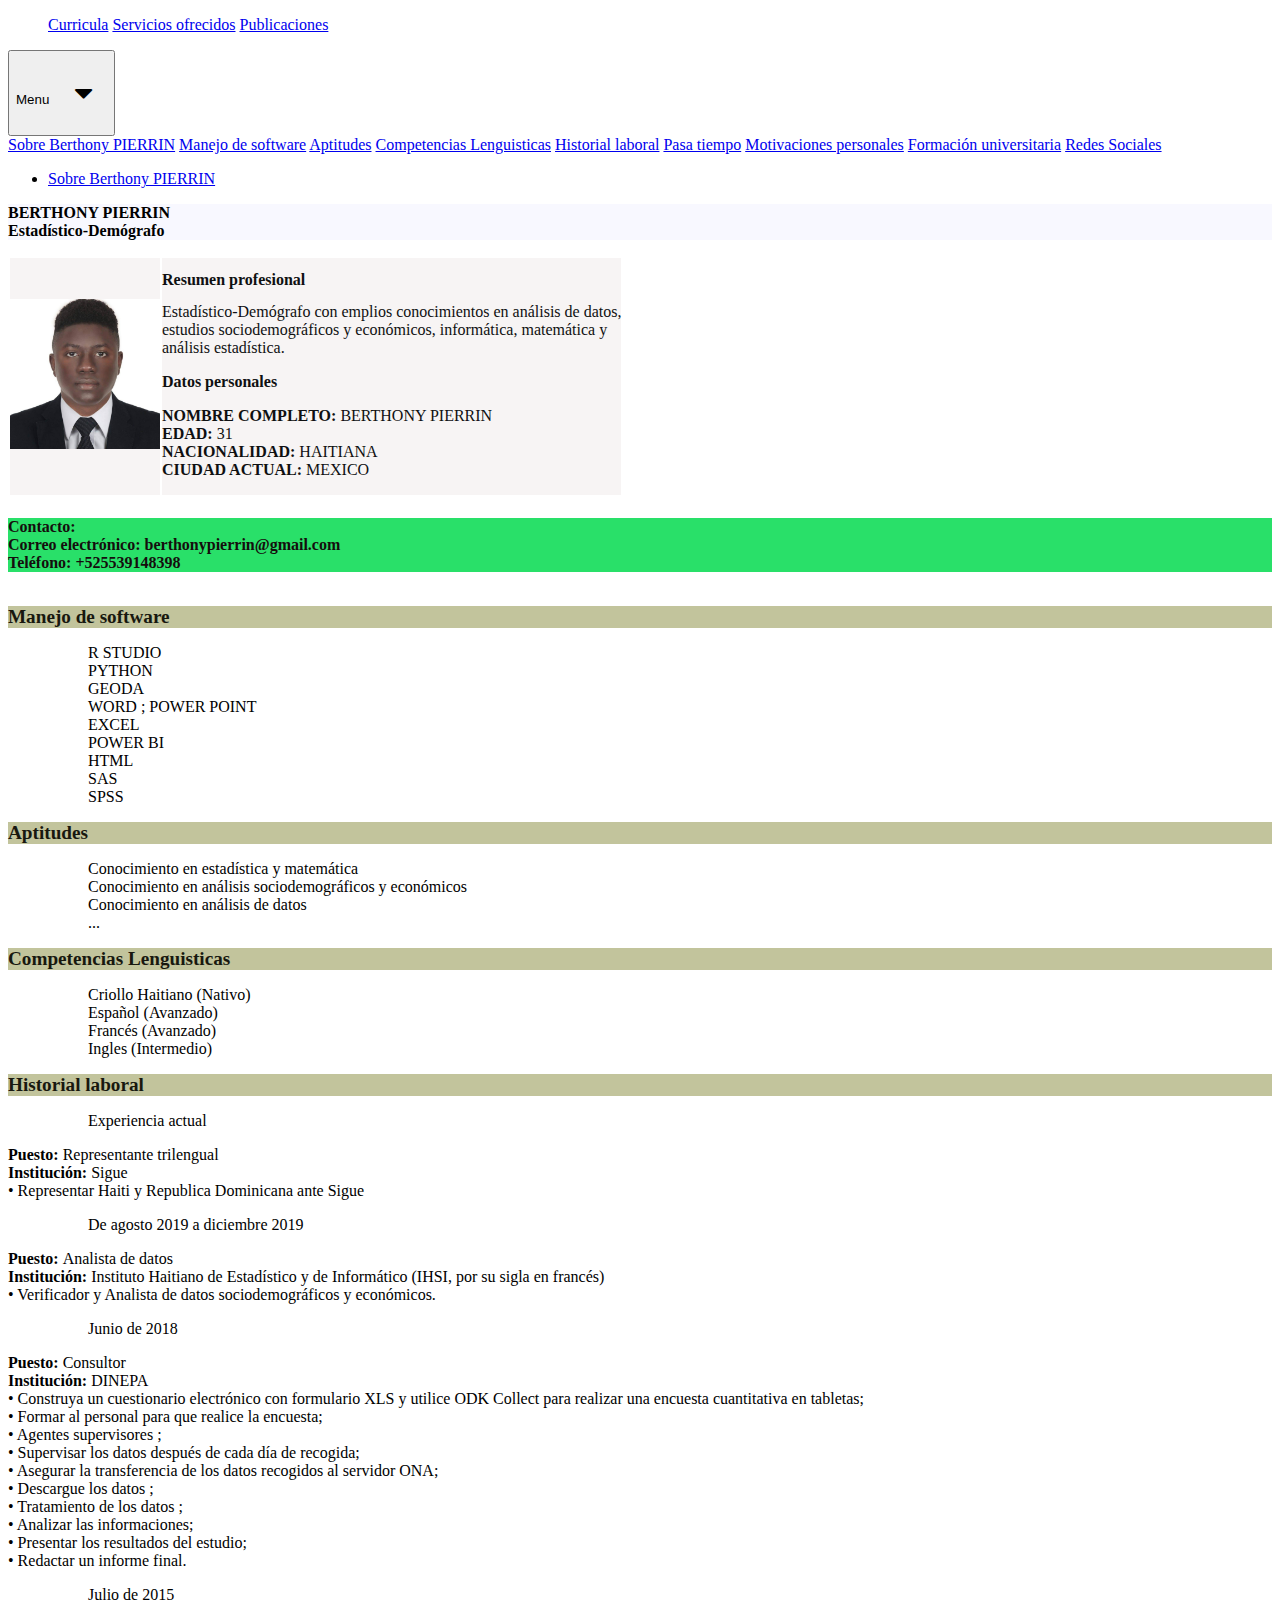
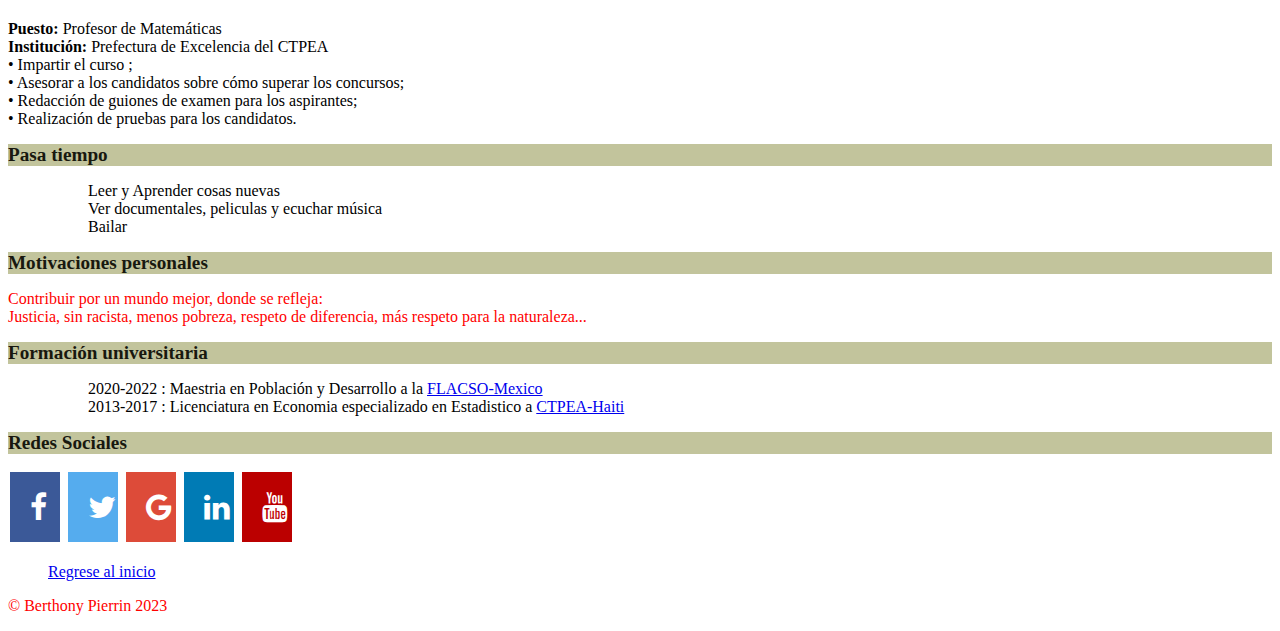
==== Curricula.html @ 3fb36a34 "Update Curricula.html" ====
<!DOCTYPE html>
<html lang="en">

<head>
 <meta charset="UTF-8">
 <meta http-equiv="X-UA-Compatible" content="IE=edge">
 <meta name="viewport" content="width=device-width, initial-scale=1.0">
 <title>Berthony PIERRIN</title>

 <link rel="preconnect" href="https://fonts.googleapis.com">
 <link rel="preconnect" href="https://fonts.gstatic.com" crossorigin>
 <link href="https://fonts.googleapis.com/css2?family=Montserrat:wght@500&display=swap" rel="stylesheet">

 <link rel="stylesheet" href="./css/styles.css">
</head>

 

<body>
  <nav>
    <ul>
      <a href="index.html">Curricula</a>
      <a href="Sobre Berthony Pierrin.html">Servicios ofrecidos</a>
      <a href="Publicaciones.html">Publicaciones</a>
    </ul>
  </nav>

<div class="navbar">
    <div class="subnav">
      <button class="subnavbtn">Menu <i class="fa fa-caret-down"></i></button>
      <div class="subnav-content">
         <a href="#Sobre Berthony PIERRIN">Sobre Berthony PIERRIN</a>
         <a href="#Manejo de software">Manejo de software</a>
         <a href="#Aptitudes">Aptitudes</a>
         <a href="#Competencias Lenguisticas">Competencias Lenguisticas</a>
         <a href="#Historial laboral">Historial laboral</a>
         <a href="#hobbies">Pasa tiempo</a>
         <a href="#Motivaciones personales">Motivaciones personales</a>
         <a href="#Formación universitaria">Formación universitaria</a>
         <a href="#Redes Sociales">Redes Sociales</a>  
  </div>
  

  <body>
    <!-- navigation -->
    <nav id="Sobre Berthony PIERRIN">
     <!-- les liens vers les autres pages -->
     <ul class="menu">
      <li><a href="#Sobre Berthony PIERRIN">Sobre Berthony PIERRIN</a></li>
     </ul>
    </nav>


    
 <!-- biographie -->
 <!-- titre (heading1) -->

 <header>
  
  <!-- paragraphe qui va vous présenter -->
  <div class="bio">
   
<style>
    * {
      box-sizing: border-box;
    }
    
    .column {
      float: none;
      width: ;
      padding: ;
      height: ; 
    }
    
    .row:after {
      content: "";
      display: table;
      clear: both;
    }
    </style>
    </head>
    
    <body>
    
    <div class="row">
      <div class="column" style="background-image:url(https://images.unsplash.com/photo-1488998427799-e3362cec87c3?ixlib=rb-4.0.3&ixid=M3wxMjA3fDB8MHxwaG90by1wYWdlfHx8fGVufDB8fHx8fA%3D%3D&auto=format&fit=crop&w=870&q=80);">
        
        <style>
            h1{color: #18180f;background-color: #c2c49c;font-size: larger;}
        </style>
     <h1>  </h1>
     <style>
        h3{ background-color: ghostwhite;font-size: 100%;}
     </style>
     <h3>BERTHONY PIERRIN <br>
        Estadístico-Demógrafo</h3>
    
    <style>
        td{background-color: rgb(247, 244, 244);}
    </style>
    
        <table cellpadding="0.5"> 
    
            <style>p {color: rgb(255, 0, 0);}</style>
            
            <tr>
            
                <td>
             <img src="foto/Pierrin.png" width="150" height="150"/>
             </td>    
    
            
            <td>
                <h2>Resumen profesional</h2>
                    Estadístico-Demógrafo con emplios conocimientos en análisis de datos, <br />
                    estudios sociodemográficos y económicos, informática, matemática y<br />
                    análisis estadística.
                
                </p>
                <h2>Datos personales</h2>
                <dl>
                    <dt> <b>NOMBRE COMPLETO: </b> BERTHONY PIERRIN</dt>
                    <dt> <b>EDAD: </b> 31</dt>
                   <dt> <b>NACIONALIDAD: </b> HAITIANA</dt>
                    <dt> <b>CIUDAD ACTUAL: </b> MEXICO</dt>
                </dl>
            </td>
            
            </tr>
            </table>
    
            <style>
                table{color: rgb(15, 16, 17);}
            </style>
             <h4> Contacto: <br>
                Correo electrónico: berthonypierrin@gmail.com <br>
                Teléfono: +525539148398  </p></h4>
    
    <style>
        h4{color: #150d0d; background-color: #0fdc57e3;}
    </style>
    
    </div>
      </div>
    
    
        <style>
            h2{font-size: 100%;}
        </style>
        <tr>

            <style>
                h1{color: #18180f;background-color: #c2c49c;font-size: larger;}
            </style>
 </header>

 <!-- Manejo de software -->
 <section>
  <h1 id="Manejo de software">Manejo de software</h1>
  <ul>
    <ol>R STUDIO</ol>
    <ol> PYTHON</ol>
    <ol> GEODA</ol>
    <ol>WORD ; POWER POINT </ol>
    <ol>EXCEL</ol>
    <ol>POWER BI</ol>
    <ol>HTML</ol>
    <ol> SAS</ol>
    <ol> SPSS</ol>
</ul>
</section>

<section>
    <h1 id="Aptitudes">Aptitudes</h1>

    <ul>
    <ol>Conocimiento en estadística y matemática </ol>
    <ol>Conocimiento en análisis sociodemográficos y económicos </ol>
    <ol>Conocimiento en análisis de datos </ol>
    <ol>...</ol>

    </ul>

 </section>
 <!-- Competencias Lenguisticas -->
 <section>
  <h1 id="Competencias Lenguisticas">Competencias Lenguisticas</h1>
  <ul>
    <ol>Criollo Haitiano (Nativo)</ol>
    <ol> Español  (Avanzado) </ol>
    <ol> Francés  (Avanzado)</ol>
    <ol>Ingles (Intermedio)</ol>
</ul>

 </section>
 <!-- Historial laboral -->
 <section>
  <h1 id="Historial laboral">Historial laboral</h1>
  <ul>
    <ol>Experiencia actual</ol>
</ul>
<dl>
<dt> <b>Puesto: </b> Representante trilengual</dt>
<dt> <b>Institución: </b> Sigue</dt>

•   Representar Haiti y Republica Dominicana ante Sigue 

</dt>
</dl>

<ul>
    <ol>De agosto 2019 a diciembre 2019</ol>
</ul>
<dl>

<dt> <b>Puesto: </b> Analista de datos</dt>
<dt> <b>Institución: </b> Instituto Haitiano de Estadístico y de Informático (IHSI, por su sigla en francés)</dt>

•   Verificador y Analista de datos sociodemográficos y económicos. 
</dt>
</dl>

<ul>
    <ol>Junio de 2018</ol>
</ul>
<dl>
<dt> <b>Puesto: </b> Consultor</dt>
<dt> <b>Institución: </b> DINEPA</dt>
•   Construya un cuestionario electrónico con formulario XLS y utilice ODK Collect para realizar una encuesta cuantitativa en tabletas;<br />
•   Formar al personal para que realice la encuesta;<br />
•   Agentes supervisores ;<br />
•   Supervisar los datos después de cada día de recogida;<br />
•   Asegurar la transferencia de los datos recogidos al servidor ONA;<br />
•   Descargue los datos ;<br />
•   Tratamiento de los datos ;<br />
•   Analizar las informaciones;<br />
•   Presentar los resultados del estudio;<br />
•   Redactar un informe final.
</dt>
</dl>

<ul>
    <ol>Julio de 2015</ol>
</ul>
<dl>
<dt> <b>Puesto: </b> Profesor de Matemáticas </dt>
<dt> <b>Institución: </b> Prefectura de Excelencia del CTPEA</dt>
•   Impartir el curso ;<br />
•   Asesorar a los candidatos sobre cómo superar los concursos;<br />
•   Redacción de guiones de examen para los aspirantes;<br />
•   Realización de pruebas para los candidatos.
</dt>
</dl>

 </section>

 <!-- Pasa tiempo -->
 <section>
    <h1 id="hobbies">Pasa tiempo</h1>
    <ul>
        <ol>Leer y Aprender cosas nuevas</ol>
        <ol> Ver documentales, peliculas y ecuchar música  </ol>
        <ol> Bailar</ol>
        
    </ul>

   </section>

<!-- Motivaciones personaless -->
<section>
    <h1 id="Motivaciones personales">Motivaciones personales</h1>
    <p>
        Contribuir por un mundo mejor, donde se refleja:<br />
        Justicia, sin racista, menos pobreza, respeto de diferencia, más respeto para la naturaleza...
        </p>

   </section>
   <!-- Formación universitaria -->
 <section>
    <h1 id="Formación universitaria">Formación universitaria</h1>
    <ul>
        <ol>2020-2022 : Maestria en Población y Desarrollo a la <a href="https://www.flacso.edu.mx/"> FLACSO-Mexico </a> </ol>
        <ol> 2013-2017 : Licenciatura en Economia especializado en Estadistico a <a href=" https://ctpea.ht/"> CTPEA-Haiti </a> </ol>

    </ul>

   </section>
   <!-- Redes Sociales -->
 <section>
    <h1 id="Redes Sociales">Redes Sociales</h1>
    <section>

        <link rel="stylesheet" href="https://cdnjs.cloudflare.com/ajax/libs/font-awesome/4.7.0/css/font-awesome.min.css">
        <style>
            .fa {
                padding: 20px;
                font-size: 30px;
                width: 50px;
                text-align: center;
                text-decoration: none;
                margin: 5px 2px;
              }
              
              .fa:hover {
                  opacity: 0.7;
              }
              
              .fa-facebook {
                background: #3B5998;
                color: white;
              }
              
              .fa-twitter {
                background: #55ACEE;
                color: white;
              }
              
              .fa-google {
                background: #dd4b39;
                color: white;
              }
              
              .fa-linkedin {
                background: #007bb5;
                color: white;
              }
              
              .fa-youtube {
                background: #bb0000;
                color: white;
              }
            </style>
        
              <body>
        
              <a href="https://www.facebook.com/profile.php?id=100063518134415" class="fa fa-facebook"></a>
              <a href="https://twitter.com/PierrinB" class="fa fa-twitter"></a>
              <a href="berthonypierrin@gmail.com" class="fa fa-google"></a>
              <a href="https://www.linkedin.com/in/berthony-pierrin-6a87a8184" class="fa fa-linkedin"></a>
              <a href="https://www.youtube.com/@berthonypierrin/videos" class="fa fa-youtube"></a>
          </body>
        
   </section>


 <!-- footer -->
 <footer>
  <ol><a href="#Sobre Berthony PIERRIN">Regrese al inicio</a></ol>
  <p> © Berthony Pierrin 2023</p>
 </footer>
</body>

</html>
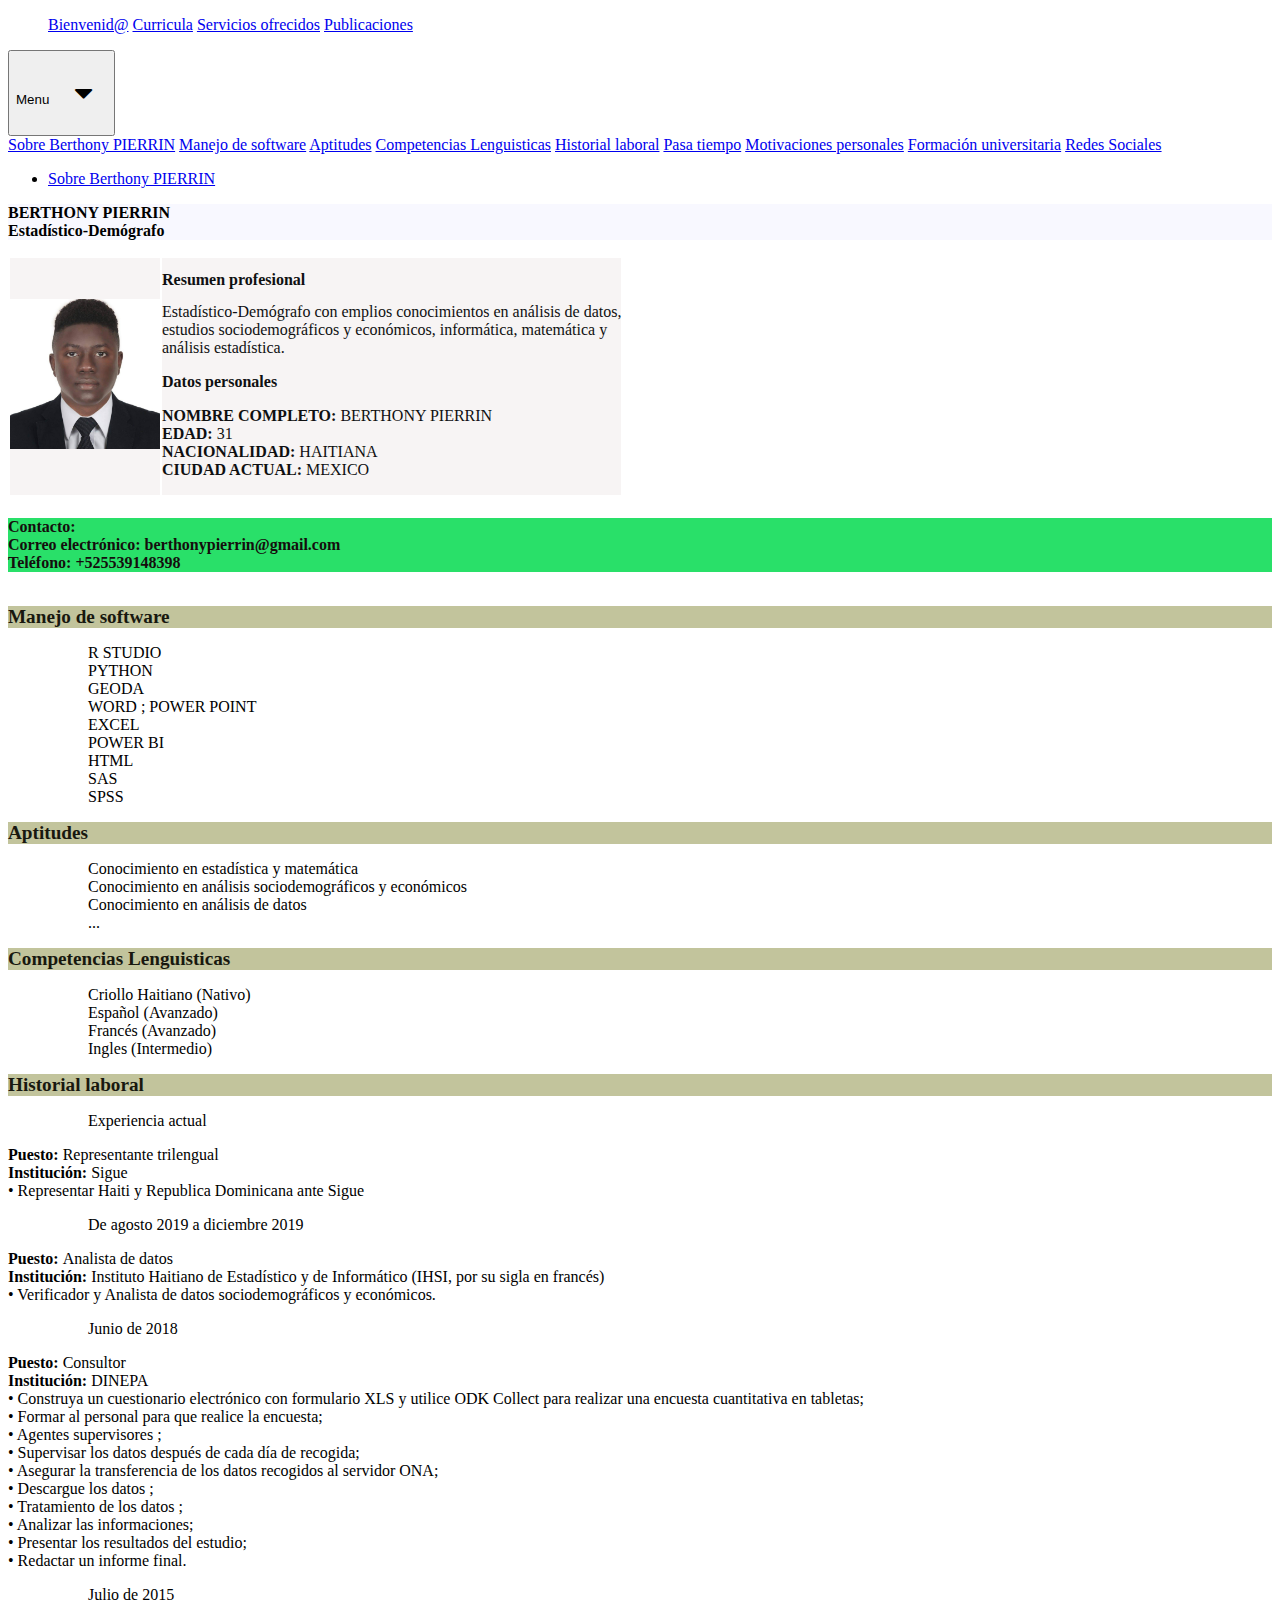
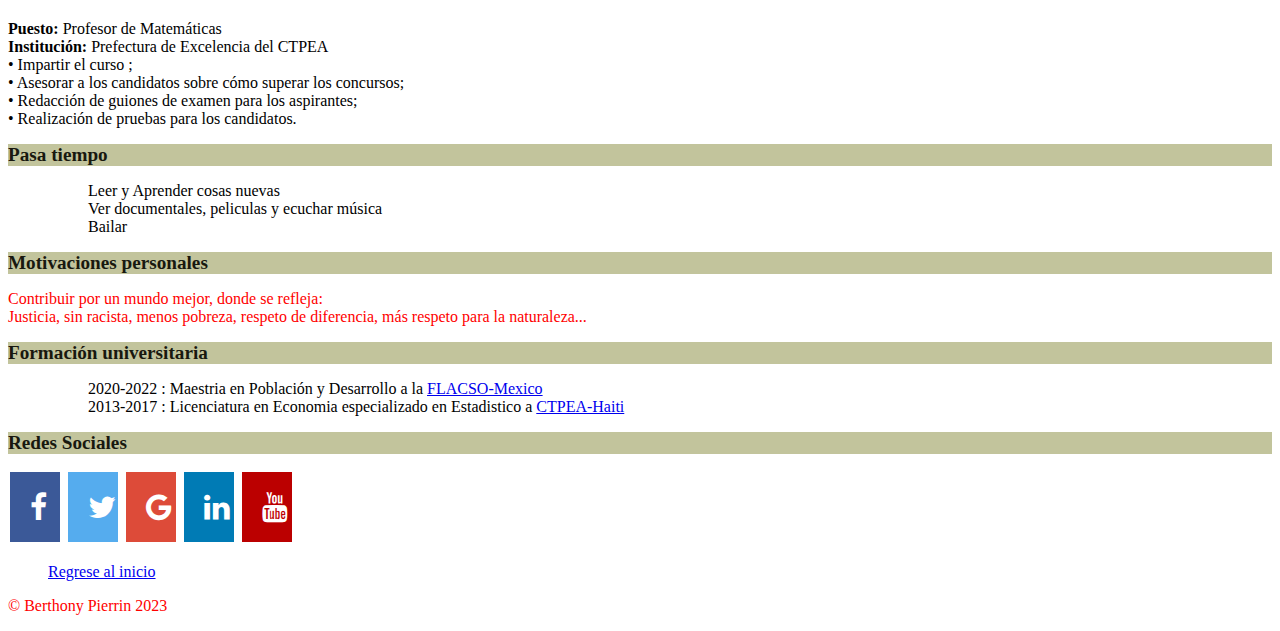
==== commit ba7432b0: "Update Curricula.html" ====
--- a/Curricula.html
+++ b/Curricula.html
@@ -19,7 +19,8 @@
 <body>
   <nav>
     <ul>
-      <a href="index.html">Curricula</a>
+      <a href="index.html">Bienvenid@</a>
+      <a href="Curricula.html">Curricula</a>
       <a href="Sobre Berthony Pierrin.html">Servicios ofrecidos</a>
       <a href="Publicaciones.html">Publicaciones</a>
     </ul>
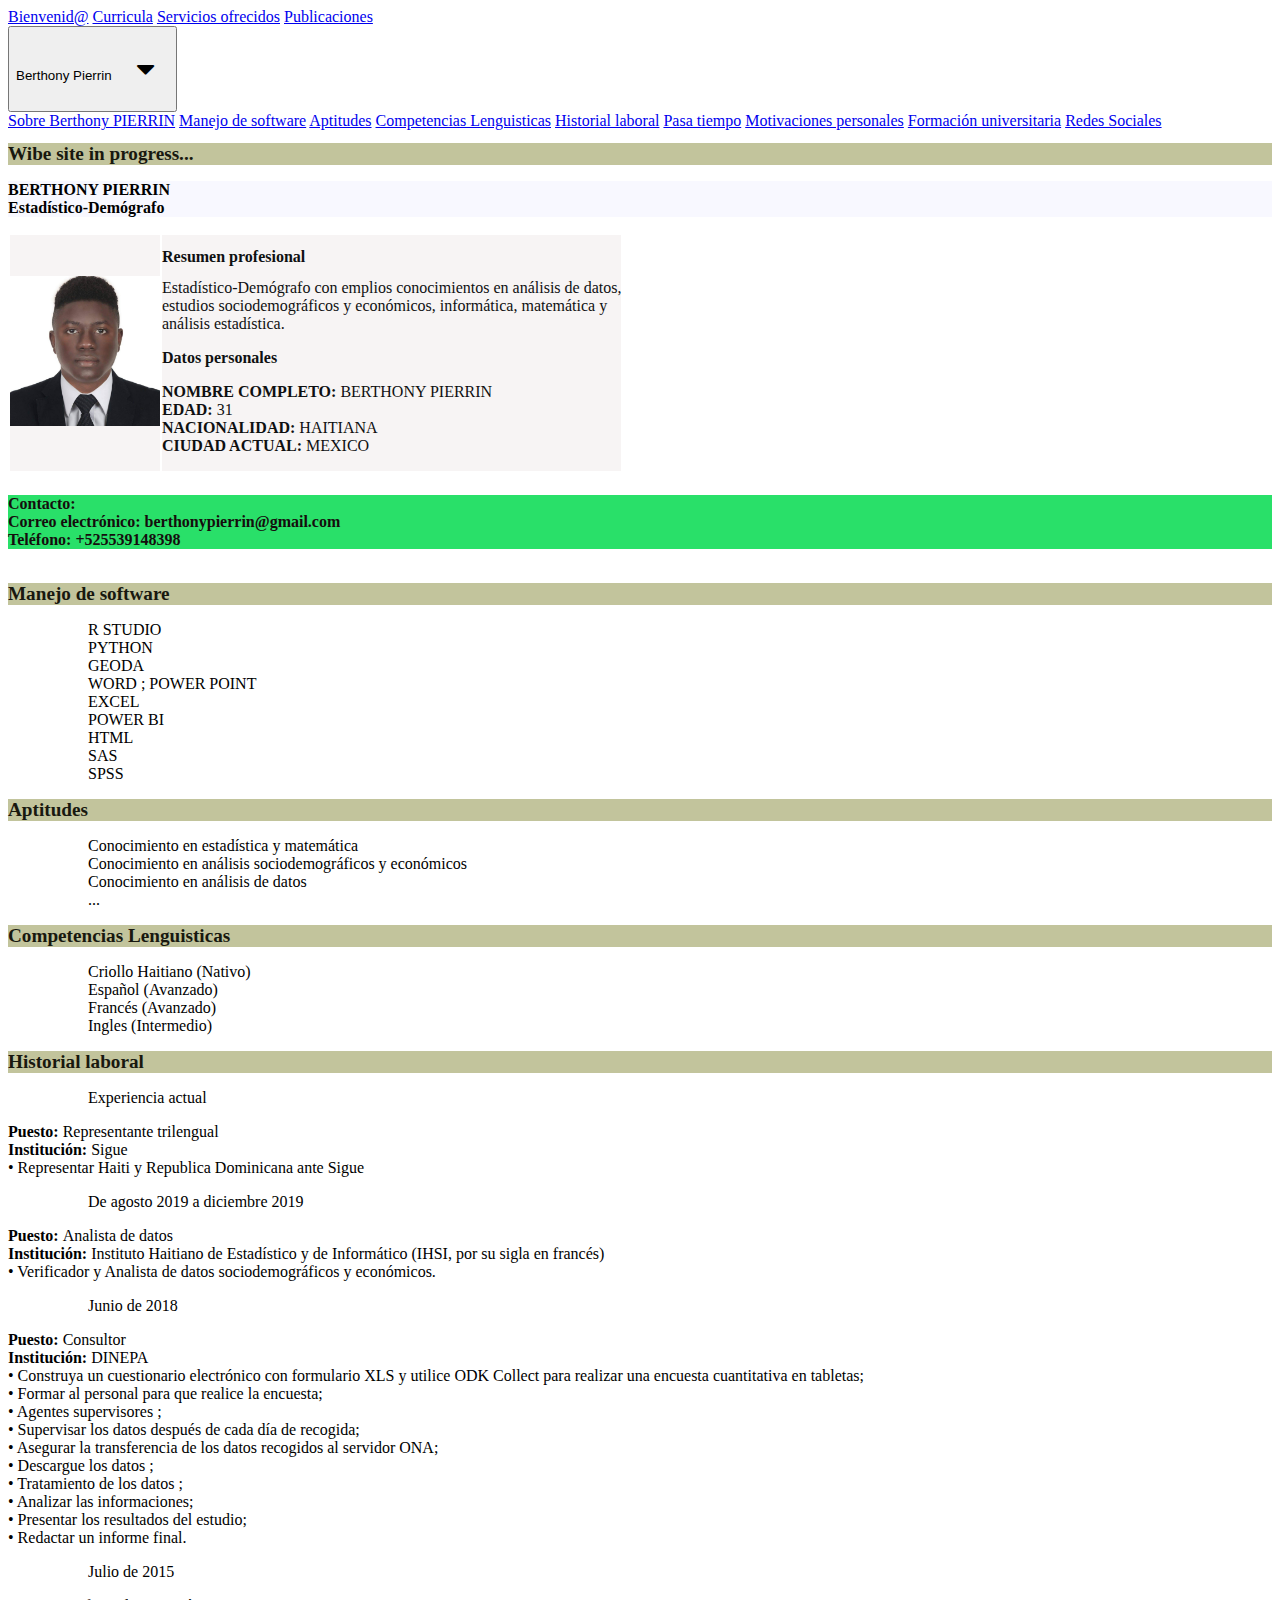
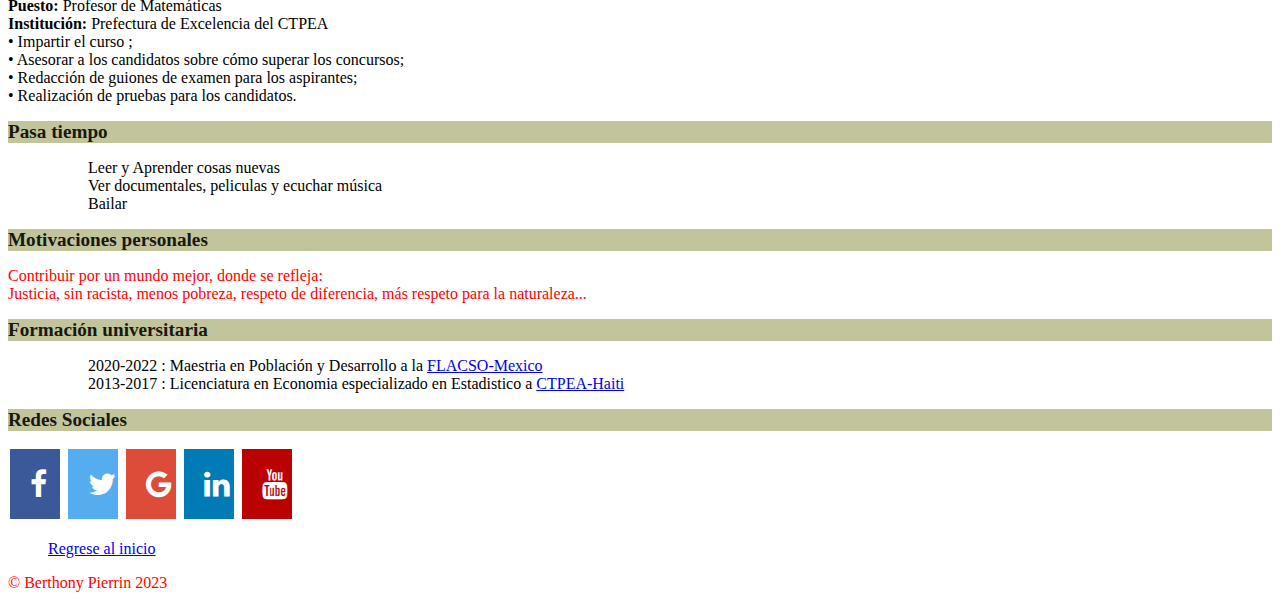
==== commit dcd33ca3: "Update Curricula.html" ====
--- a/Curricula.html
+++ b/Curricula.html
@@ -17,20 +17,19 @@
  
 
 <body>
-  <nav>
-    <ul>
-      <a href="index.html">Bienvenid@</a>
-      <a href="Curricula.html">Curricula</a>
-      <a href="Sobre Berthony Pierrin.html">Servicios ofrecidos</a>
-      <a href="Publicaciones.html">Publicaciones</a>
-    </ul>
-  </nav>
-
-<div class="navbar">
-    <div class="subnav">
-      <button class="subnavbtn">Menu <i class="fa fa-caret-down"></i></button>
-      <div class="subnav-content">
-         <a href="#Sobre Berthony PIERRIN">Sobre Berthony PIERRIN</a>
+ <div class="navbar" id="nav">
+    <a href="index.html" class="active">Bienvenid@</a>
+    <a href="Curricula.html">Curricula</a>
+    <a href="Sobre Berthony Pierrin.html">Servicios ofrecidos</a>
+    <a href="Publicaciones.html">Publicaciones</a>
+
+    </div>
+    <div class="dropdown">
+      <button class="btn">Berthony Pierrin
+        <i class="fa fa-caret-down"></i>
+      </button>
+      <div class="dropdown-menu">
+        <a href="#Sobre Berthony PIERRIN">Sobre Berthony PIERRIN</a>
          <a href="#Manejo de software">Manejo de software</a>
          <a href="#Aptitudes">Aptitudes</a>
          <a href="#Competencias Lenguisticas">Competencias Lenguisticas</a>
@@ -39,17 +38,26 @@
          <a href="#Motivaciones personales">Motivaciones personales</a>
          <a href="#Formación universitaria">Formación universitaria</a>
          <a href="#Redes Sociales">Redes Sociales</a>  
-  </div>
-  
-
-  <body>
-    <!-- navigation -->
-    <nav id="Sobre Berthony PIERRIN">
-     <!-- les liens vers les autres pages -->
-     <ul class="menu">
-      <li><a href="#Sobre Berthony PIERRIN">Sobre Berthony PIERRIN</a></li>
-     </ul>
-    </nav>
+      </div>
+      </div> 
+
+
+
+    
+    <div class = "text">
+        <h1> Wibe site in progress... </h1>
+      </div>
+
+  <script>
+          function myFunction() {
+            var x = document.getElementById("nav");
+            if (x.className === "navbar") {
+              x.className += " responsive";
+            } else {
+              x.className = "navbar";
+            }
+          }
+  </script>
 
 
     
@@ -346,7 +354,7 @@
 
  <!-- footer -->
  <footer>
-  <ol><a href="#Sobre Berthony PIERRIN">Regrese al inicio</a></ol>
+  <ol><a href="#nav">Regrese al inicio</a></ol>
   <p> © Berthony Pierrin 2023</p>
  </footer>
 </body>
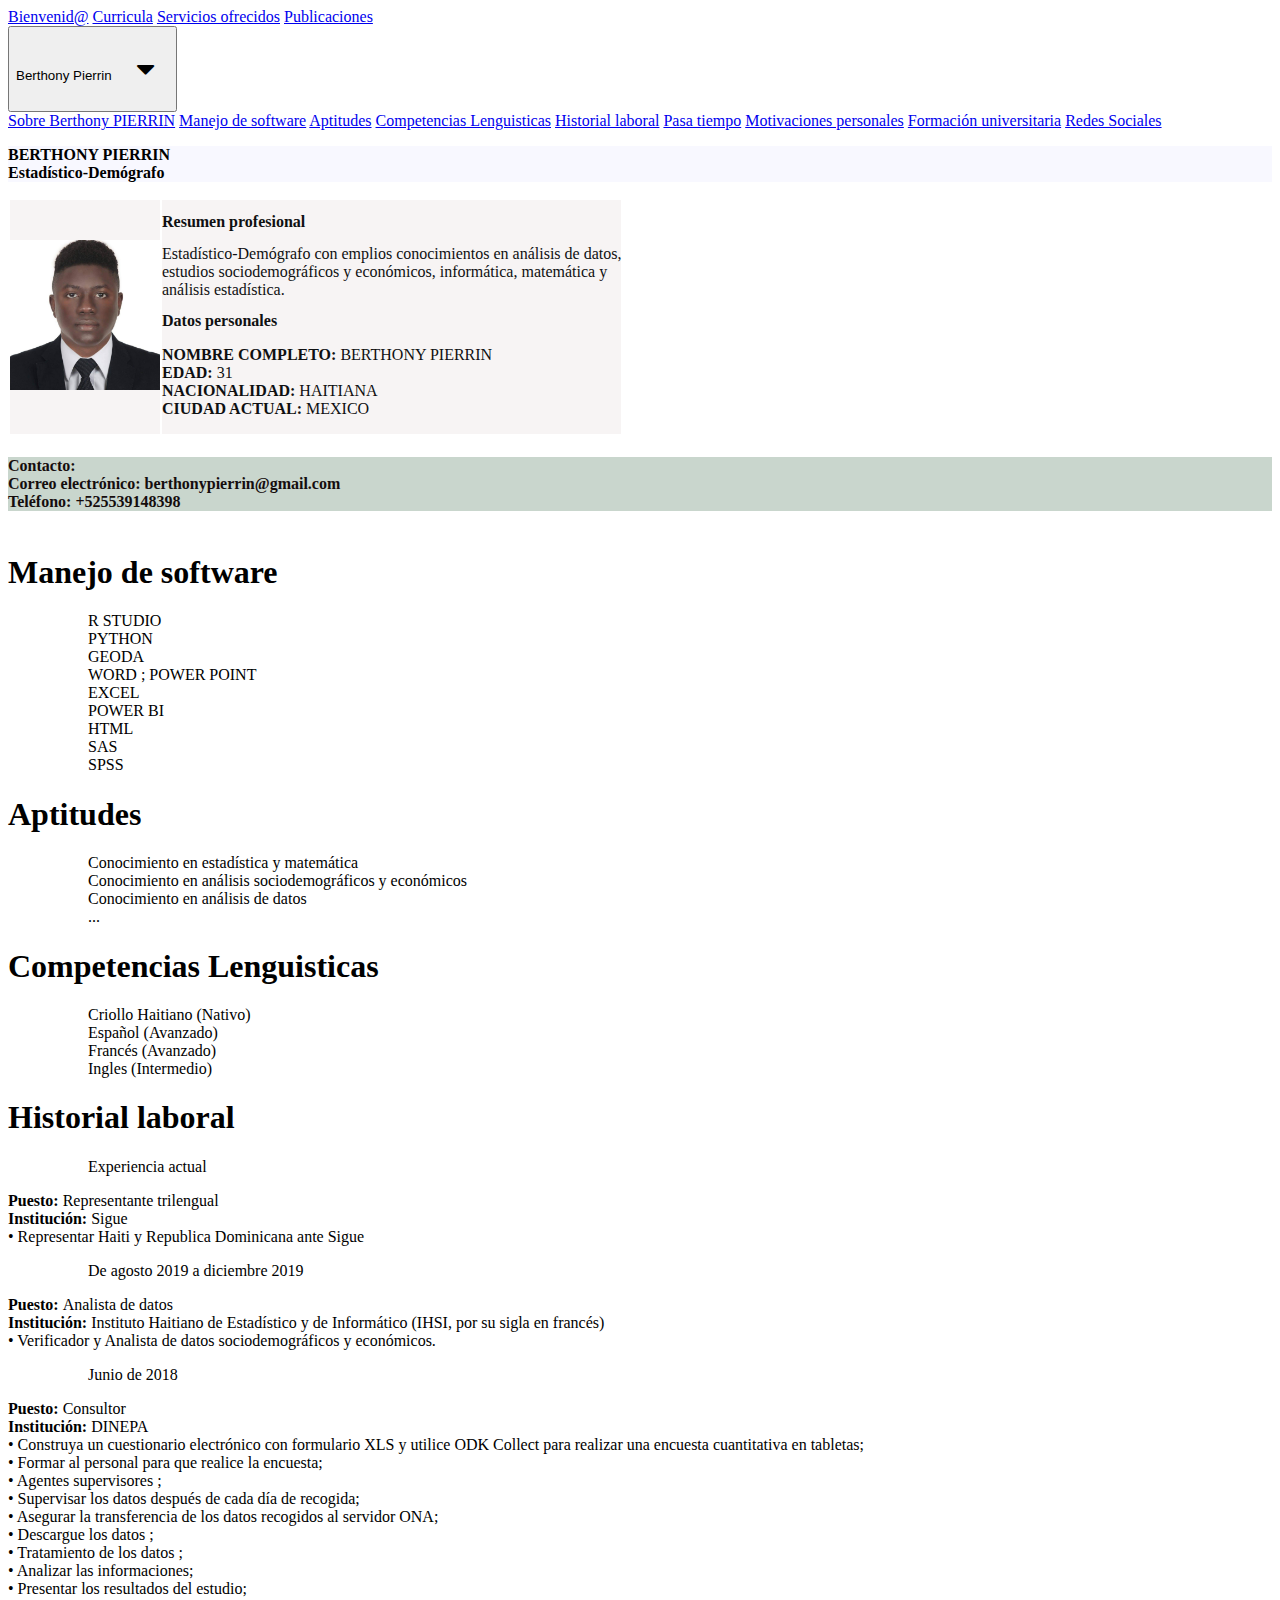
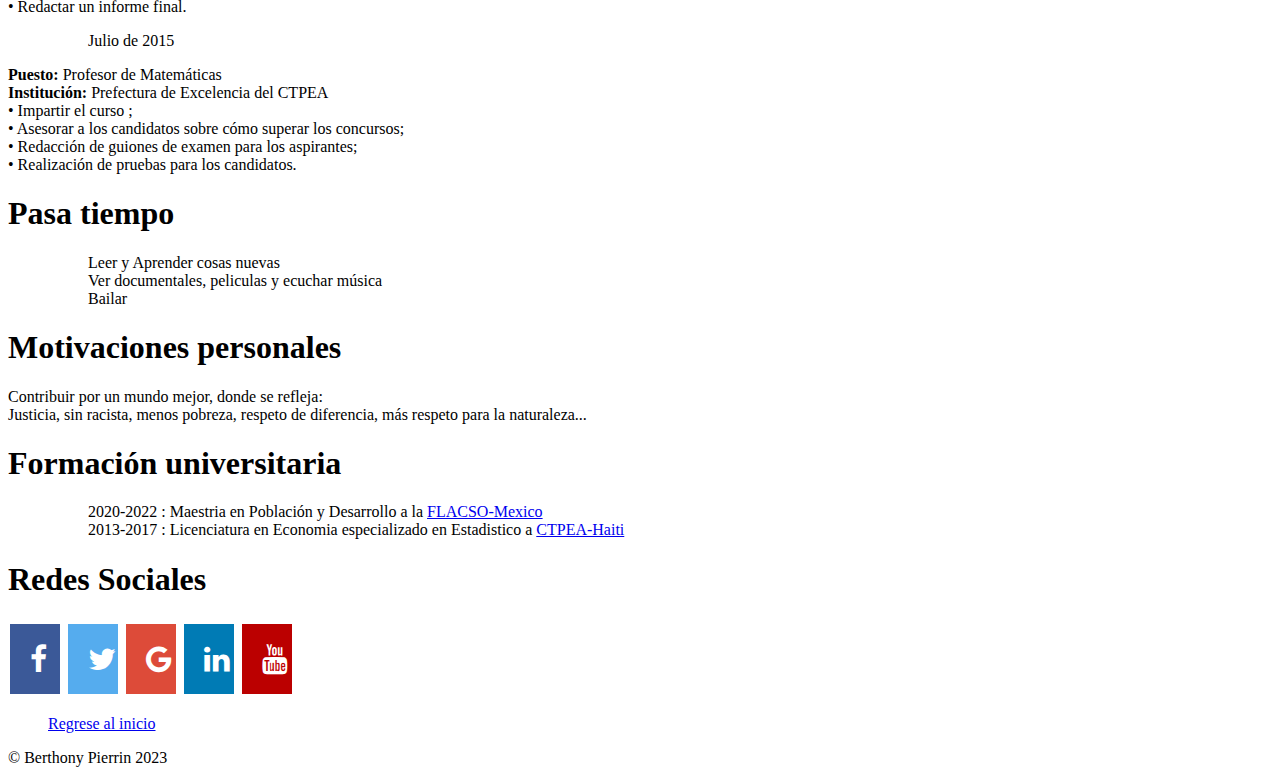
==== commit 995ae64a: "Update Curricula.html" ====
--- a/Curricula.html
+++ b/Curricula.html
@@ -2,22 +2,22 @@
 <html lang="en">
 
 <head>
- <meta charset="UTF-8">
- <meta http-equiv="X-UA-Compatible" content="IE=edge">
- <meta name="viewport" content="width=device-width, initial-scale=1.0">
- <title>Berthony PIERRIN</title>
-
- <link rel="preconnect" href="https://fonts.googleapis.com">
- <link rel="preconnect" href="https://fonts.gstatic.com" crossorigin>
- <link href="https://fonts.googleapis.com/css2?family=Montserrat:wght@500&display=swap" rel="stylesheet">
-
- <link rel="stylesheet" href="./css/styles.css">
+<meta charset="UTF-8">
+<meta http-equiv="X-UA-Compatible" content="IE=edge">
+<meta name="viewport" content="width=device-width, initial-scale=1.0">
+<link rel="stylesheet" href="https://cdnjs.cloudflare.com/ajax/libs/font-awesome/4.7.0/css/font-awesome.min.css">
+
+<title>Berthony PIERRIN</title>
+
+<link rel="preconnect" href="https://fonts.googleapis.com">
+<link rel="preconnect" href="https://fonts.gstatic.com" crossorigin>
+<link href="https://fonts.googleapis.com/css2?family=Montserrat:wght@500&display=swap" rel="stylesheet">
+
+<link rel="stylesheet" href="./css/styles.css">  <!-- En ligne -->
 </head>
 
- 
-
 <body>
- <div class="navbar" id="nav">
+  <div class="navbar" id="nav">
     <a href="index.html" class="active">Bienvenid@</a>
     <a href="Curricula.html">Curricula</a>
     <a href="Sobre Berthony Pierrin.html">Servicios ofrecidos</a>
@@ -30,45 +30,26 @@
       </button>
       <div class="dropdown-menu">
         <a href="#Sobre Berthony PIERRIN">Sobre Berthony PIERRIN</a>
-         <a href="#Manejo de software">Manejo de software</a>
-         <a href="#Aptitudes">Aptitudes</a>
-         <a href="#Competencias Lenguisticas">Competencias Lenguisticas</a>
-         <a href="#Historial laboral">Historial laboral</a>
-         <a href="#hobbies">Pasa tiempo</a>
-         <a href="#Motivaciones personales">Motivaciones personales</a>
-         <a href="#Formación universitaria">Formación universitaria</a>
-         <a href="#Redes Sociales">Redes Sociales</a>  
+        <a href="#Manejo de software">Manejo de software</a>
+        <a href="#Aptitudes">Aptitudes</a>
+        <a href="#Competencias Lenguisticas">Competencias Lenguisticas</a>
+        <a href="#Historial laboral">Historial laboral</a>
+        <a href="#hobbies">Pasa tiempo</a>
+        <a href="#Motivaciones personales">Motivaciones personales</a>
+        <a href="#Formación universitaria">Formación universitaria</a>
+        <a href="#Redes Sociales">Redes Sociales</a>  
       </div>
-      </div> 
-
-
-
-    
-    <div class = "text">
-        <h1> Wibe site in progress... </h1>
-      </div>
-
-  <script>
-          function myFunction() {
-            var x = document.getElementById("nav");
-            if (x.className === "navbar") {
-              x.className += " responsive";
-            } else {
-              x.className = "navbar";
-            }
-          }
-  </script>
-
-
-    
- <!-- biographie -->
- <!-- titre (heading1) -->
-
- <header>
+      </div>   
+<!-- biographie -->
+<!-- titre (heading1) -->
+
+<header>
+
+
   
   <!-- paragraphe qui va vous présenter -->
   <div class="bio">
-   
+  
 <style>
     * {
       box-sizing: border-box;
@@ -76,9 +57,9 @@
     
     .column {
       float: none;
-      width: ;
-      padding: ;
-      height: ; 
+      width: none;
+      padding: none;
+      height: none; 
     }
     
     .row:after {
@@ -86,22 +67,16 @@
       display: table;
       clear: both;
     }
-    </style>
-    </head>
-    
-    <body>
+    </style>  
     
     <div class="row">
       <div class="column" style="background-image:url(https://images.unsplash.com/photo-1488998427799-e3362cec87c3?ixlib=rb-4.0.3&ixid=M3wxMjA3fDB8MHxwaG90by1wYWdlfHx8fGVufDB8fHx8fA%3D%3D&auto=format&fit=crop&w=870&q=80);">
-        
-        <style>
-            h1{color: #18180f;background-color: #c2c49c;font-size: larger;}
-        </style>
-     <h1>  </h1>
-     <style>
+            
+    <style>
         h3{ background-color: ghostwhite;font-size: 100%;}
-     </style>
-     <h3>BERTHONY PIERRIN <br>
+    </style>
+    
+    <h3>BERTHONY PIERRIN <br>
         Estadístico-Demógrafo</h3>
     
     <style>
@@ -110,30 +85,27 @@
     
         <table cellpadding="0.5"> 
     
-            <style>p {color: rgb(255, 0, 0);}</style>
             
-            <tr>
+<tr>
             
-                <td>
-             <img src="foto/Pierrin.png" width="150" height="150"/>
-             </td>    
-    
-            
-            <td>
+<td>
+    <img src="foto/Pierrin.png" width="150" height="150"/>
+ </td>  
+         
+<td>
                 <h2>Resumen profesional</h2>
                     Estadístico-Demógrafo con emplios conocimientos en análisis de datos, <br />
                     estudios sociodemográficos y económicos, informática, matemática y<br />
                     análisis estadística.
                 
-                </p>
                 <h2>Datos personales</h2>
                 <dl>
-                    <dt> <b>NOMBRE COMPLETO: </b> BERTHONY PIERRIN</dt>
-                    <dt> <b>EDAD: </b> 31</dt>
-                   <dt> <b>NACIONALIDAD: </b> HAITIANA</dt>
-                    <dt> <b>CIUDAD ACTUAL: </b> MEXICO</dt>
+                  <dt> <b>NOMBRE COMPLETO: </b> BERTHONY PIERRIN</dt>
+                  <dt> <b>EDAD: </b> 31</dt>
+                  <dt> <b>NACIONALIDAD: </b> HAITIANA</dt>
+                  <dt> <b>CIUDAD ACTUAL: </b> MEXICO</dt>
                 </dl>
-            </td>
+              </td>
             
             </tr>
             </table>
@@ -141,12 +113,12 @@
             <style>
                 table{color: rgb(15, 16, 17);}
             </style>
-             <h4> Contacto: <br>
+            <h4> Contacto: <br>
                 Correo electrónico: berthonypierrin@gmail.com <br>
                 Teléfono: +525539148398  </p></h4>
     
     <style>
-        h4{color: #150d0d; background-color: #0fdc57e3;}
+        h4{color: #150d0d; background-color: #c2d1c7e3;}
     </style>
     
     </div>
@@ -157,14 +129,10 @@
             h2{font-size: 100%;}
         </style>
         <tr>
-
-            <style>
-                h1{color: #18180f;background-color: #c2c49c;font-size: larger;}
-            </style>
- </header>
-
- <!-- Manejo de software -->
- <section>
+</header>
+
+<!-- Manejo de software -->
+<section>
   <h1 id="Manejo de software">Manejo de software</h1>
   <ul>
     <ol>R STUDIO</ol>
@@ -190,9 +158,9 @@
 
     </ul>
 
- </section>
- <!-- Competencias Lenguisticas -->
- <section>
+</section>
+<!-- Competencias Lenguisticas -->
+<section>
   <h1 id="Competencias Lenguisticas">Competencias Lenguisticas</h1>
   <ul>
     <ol>Criollo Haitiano (Nativo)</ol>
@@ -201,9 +169,9 @@
     <ol>Ingles (Intermedio)</ol>
 </ul>
 
- </section>
- <!-- Historial laboral -->
- <section>
+</section>
+<!-- Historial laboral -->
+<section>
   <h1 id="Historial laboral">Historial laboral</h1>
   <ul>
     <ol>Experiencia actual</ol>
@@ -261,10 +229,10 @@
 </dt>
 </dl>
 
- </section>
-
- <!-- Pasa tiempo -->
- <section>
+</section>
+
+<!-- Pasa tiempo -->
+<section>
     <h1 id="hobbies">Pasa tiempo</h1>
     <ul>
         <ol>Leer y Aprender cosas nuevas</ol>
@@ -273,7 +241,7 @@
         
     </ul>
 
-   </section>
+  </section>
 
 <!-- Motivaciones personaless -->
 <section>
@@ -283,9 +251,9 @@
         Justicia, sin racista, menos pobreza, respeto de diferencia, más respeto para la naturaleza...
         </p>
 
-   </section>
-   <!-- Formación universitaria -->
- <section>
+  </section>
+  <!-- Formación universitaria -->
+<section>
     <h1 id="Formación universitaria">Formación universitaria</h1>
     <ul>
         <ol>2020-2022 : Maestria en Población y Desarrollo a la <a href="https://www.flacso.edu.mx/"> FLACSO-Mexico </a> </ol>
@@ -293,9 +261,12 @@
 
     </ul>
 
-   </section>
-   <!-- Redes Sociales -->
- <section>
+  </section>
+
+
+
+  <!-- Redes Sociales -->
+<section>
     <h1 id="Redes Sociales">Redes Sociales</h1>
     <section>
 
@@ -340,23 +311,22 @@
               }
             </style>
         
-              <body>
-        
+                      
               <a href="https://www.facebook.com/profile.php?id=100063518134415" class="fa fa-facebook"></a>
               <a href="https://twitter.com/PierrinB" class="fa fa-twitter"></a>
               <a href="berthonypierrin@gmail.com" class="fa fa-google"></a>
               <a href="https://www.linkedin.com/in/berthony-pierrin-6a87a8184" class="fa fa-linkedin"></a>
               <a href="https://www.youtube.com/@berthonypierrin/videos" class="fa fa-youtube"></a>
-          </body>
+          
         
-   </section>
-
-
- <!-- footer -->
- <footer>
+  </section>
+
+<!-- footer -->
+<footer>
   <ol><a href="#nav">Regrese al inicio</a></ol>
   <p> © Berthony Pierrin 2023</p>
- </footer>
+</footer>
+
 </body>
 
 </html>
